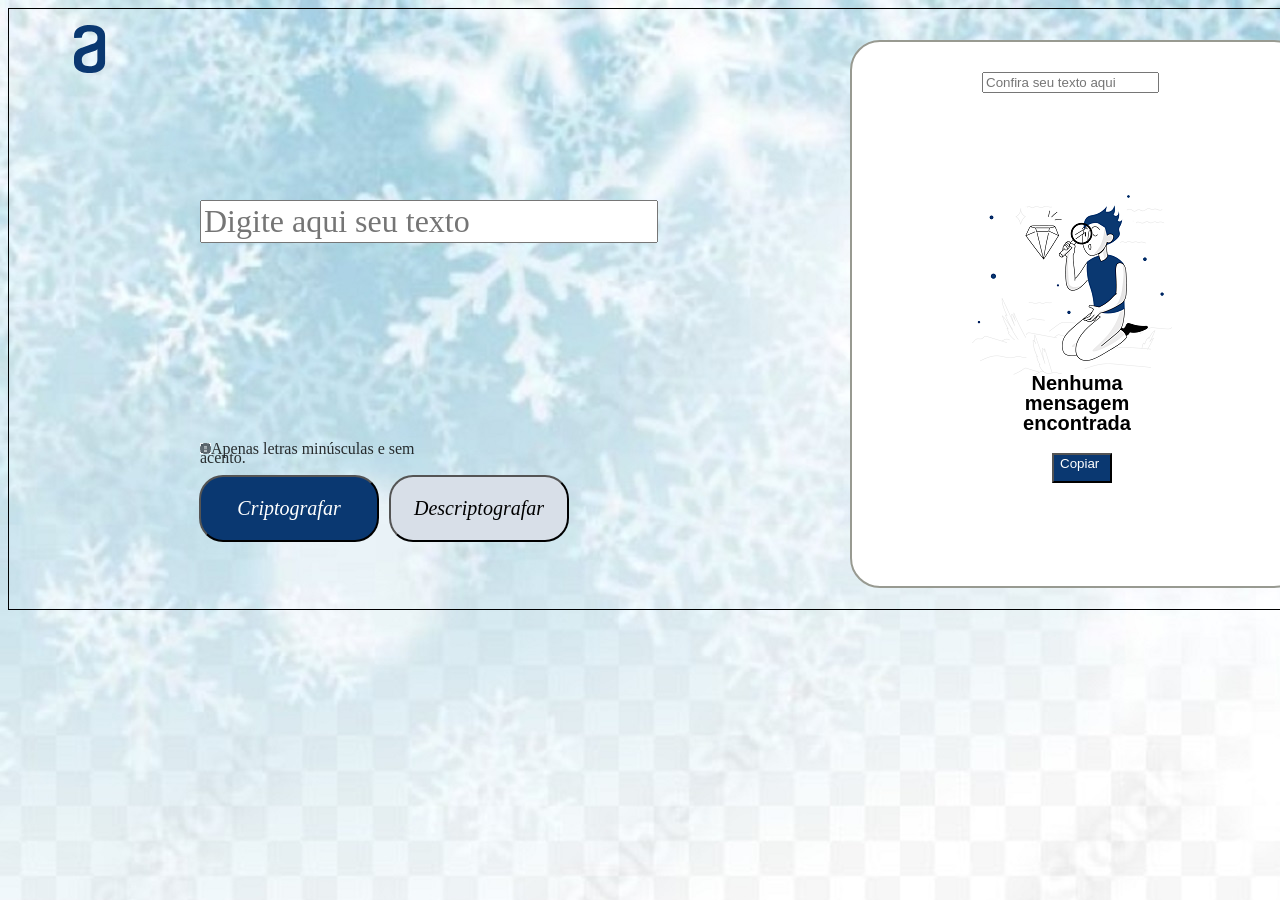
==== index.html @ 52ae074c "Commit para arrumar pastas, deixando html e style na raiz" ====
<!DOCTYPE html>
<html lang="en">

<head>
    <meta charset="UTF-8">
    <meta http-equiv="X-UA-Compatible" content="IE=edge">
    <meta name="viewport" content="width=device-width, initial-scale=1.0">
    <title>Decodificador de Texto</title>

    <link rel="stylesheet" href="style.css">
</head>

<body>
    <main>
        <div class="logo">
            <img src="/images/Logo.svg" alt="logo">

        </div>

        <div class="texto_entrada">
            <input class="texto1" type="text" name="entrada" placeholder="Digite aqui seu texto">


            <p class="alerta" id"alerta">Apenas letras minúsculas e sem acento.</p>
        </div>

        <ul class="botoes">
            <li class="botao_criptografar">
                <input class="criptografar" type="button" value="Criptografar" onclick=" ">
            </li>
            <li class="botao_descriptografar">
                <input class="descriptografar" type="button" value="Descriptografar" onclick=" ">
            </li>
        </ul>

    </main>
    <div class="retangulo">

        <div class="texto_saida">
            <input type="text" name="texto_saida" placeholder="Confira seu texto aqui">
        </div>

        <div class="desenho">
            <img src="/images/desenho_2x.png" alt="desenho">
        </div>

        <div class="valida_mensagem">
            <p class="valida.mensagem">Nenhuma mensagem encontrada</p>

            <button class="botao_copiar">Copiar</button>
        </div>


    </div>


</body>

</html>
---- style.css ----
body {
    background-image: url(/images/fundo_tela.jpg);
    border: 1px solid black;
    width: 1330px;
    height: 600px;
}

.logo {
    position: absolute;
    width: 16px;
    height: 18px;
    left: 30px;
    top: 25px;
}

.texto_entrada {
    position: absolute;
    left: 200px;
    top: 200px;
}

.texto1 {
    width: 450px;
    font-family: 'Times New Roman', Times, serif;
    font-style: normal;
    font-weight: 400;
    font-size: 32px;
}


.alerta {
    width: 250px;
    opacity: 80%;
    line-height: 8px;
    margin-top: 200px;

}

.alerta::before {
    content: url(/images/interrogacao.png);
}

li {
    list-style-type: none;
    display: flex;
    margin-top: 450px;
}

.botoes {
    display: flex;
}

.botoes li input {
    text-align: center;
    padding: 20px;
    width: 180px;
    border-radius: 24px;
}

.botao_criptografar .criptografar {
    background: #0A3871;
    margin-left: 150px;

   font-family: 'Times';
   font-size:20px;
   font-style: italic;
   color: white;
}

.botao_descriptografar .descriptografar {
    background: #D8DFE8;
    margin-left: 10px;
    font-family: 'Times';
    font-size:20px;
    font-style: italic;
}

.retangulo {
    position: absolute;
    background-color: white;
    border: 2px solid #989a91;
    border-radius: 30px;
    overflow: hidden;
    width: 450px;
    height: 544px;
    left: 850px;
    top: 40px;
}

.texto_saida {
    display: flex;
    margin-left: 130px;
    margin-top: 30px;
}

.desenho {
    position: absolute;
    left: center;
    top: 153px;
    left: 120px;
}

.valida_mensagem  p {
    display: flex;
    width: 200px;
    margin-left: 125px;
    margin-top: 280px;

   font-family:'Segoe UI', Tahoma, Geneva, Verdana, sans-serif;
   font-style: 300;
   font-weight: bold;
   font-size: 20px;
   line-height: 20px;
   text-align: center;
   
}

.valida_mensagem .botao_copiar {
    display: flex;
    margin-left: 200px;
    text-align:center;
    width: 60px;
    height: 30px;
    background: #0A3871;
    color: white;
}
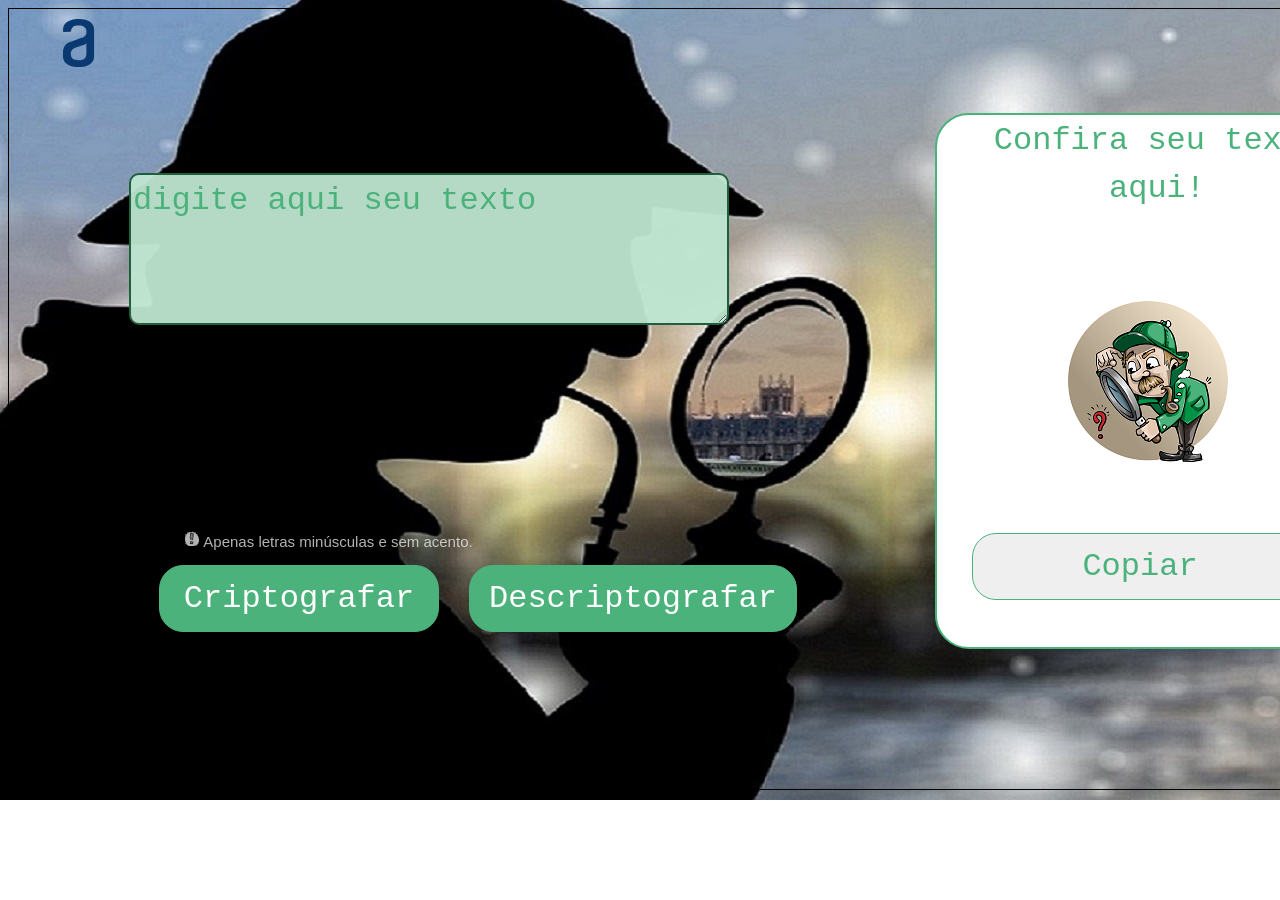
==== commit a956e97a: "melhorando o código" ====
--- a/index.html
+++ b/index.html
@@ -1,58 +1,58 @@
 <!DOCTYPE html>
-<html lang="en">
+<html lang="pt-br">
 
 <head>
     <meta charset="UTF-8">
     <meta http-equiv="X-UA-Compatible" content="IE=edge">
     <meta name="viewport" content="width=device-width, initial-scale=1.0">
+    <link rel="preconnect" href="https://fonts.googleapis.com">
+    <link rel="preconnect" href="https://fonts.gstatic.com" crossorigin>
+    <link rel="stylesheet" href="style.css">
+    <link rel="stylesheet" href="script.js">
+
     <title>Decodificador de Texto</title>
 
-    <link rel="stylesheet" href="style.css">
+
 </head>
 
 <body>
-    <main>
+    <header>
         <div class="logo">
             <img src="/images/Logo.svg" alt="logo">
 
         </div>
+    </header>
+    <main>
 
-        <div class="texto_entrada">
-            <input class="texto1" type="text" name="entrada" placeholder="Digite aqui seu texto">
+        <section>
+            <div class="textoInformado">
+                <textarea class="text-area" cols="30" rows="3" placeholder="Digite aqui seu texto"></textarea>
+            </div>
+            <div class="alerta">
+                <p> Apenas letras minúsculas e sem acento.</p>
+            </div>
+
+            <div class="botoes">
+
+                <button class="btnCriptografar" type="button">Criptografar</button>
 
 
-            <p class="alerta" id"alerta">Apenas letras minúsculas e sem acento.</p>
-        </div>
+                <button class="btnDescriptografar" type="button">Descriptografar</button>
 
-        <ul class="botoes">
-            <li class="botao_criptografar">
-                <input class="criptografar" type="button" value="Criptografar" onclick=" ">
-            </li>
-            <li class="botao_descriptografar">
-                <input class="descriptografar" type="button" value="Descriptografar" onclick=" ">
-            </li>
-        </ul>
+            </div>
+
+        </section>
+
+        <section>
+
+            <textarea class="mensagem" cols="20" rows="11" placeholder="Confira seu texto aqui!"></textarea>
+
+            <button class="btnCopiar" type="button">Copiar</button>
+
+        </section>
 
     </main>
-    <div class="retangulo">
-
-        <div class="texto_saida">
-            <input type="text" name="texto_saida" placeholder="Confira seu texto aqui">
-        </div>
-
-        <div class="desenho">
-            <img src="/images/desenho_2x.png" alt="desenho">
-        </div>
-
-        <div class="valida_mensagem">
-            <p class="valida.mensagem">Nenhuma mensagem encontrada</p>
-
-            <button class="botao_copiar">Copiar</button>
-        </div>
-
-
-    </div>
-
+    <script src="script.js"></script>
 
 </body>
 
--- a/style.css
+++ b/style.css
@@ -1,43 +1,148 @@
-body {
-    background-image: url(/images/fundo_tela.jpg);
-    border: 1px solid black;
-    width: 1330px;
-    height: 600px;
-}
-
-.logo {
-    position: absolute;
-    width: 16px;
-    height: 18px;
-    left: 30px;
-    top: 25px;
-}
-
-.texto_entrada {
-    position: absolute;
-    left: 200px;
-    top: 200px;
-}
-
-.texto1 {
-    width: 450px;
-    font-family: 'Times New Roman', Times, serif;
+* {
+    font-family: 'Fira Code', monospace;
     font-style: normal;
     font-weight: 400;
     font-size: 32px;
-}
-
-
-.alerta {
-    width: 250px;
-    opacity: 80%;
+    line-height: 150%;
+}
+
+body {
+    background-image: url(/images/fundo_tela.jpg);
+    background-repeat: no-repeat;
+    border: 1px solid black;
+    width: 1508px;
+    height: 780px;
+}
+
+.logo {
+    margin-left: 10px;
+    padding-top: 10px;
+    width: 2%;
+}
+
+main {
+    display: flex;
+    /* margin-bottom: 50px; */
+    margin-left: 120px;
+}
+
+.text-area {
+    background-color: #bfe7d2f1;
+    border: 2px solid #205f3e;
+    border-radius: 10px;
+    color: #4CB27C;
+    margin-top: 90px;
+    text-transform: lowercase;
+}
+
+::placeholder { color: #4CB27C;
+} .text-area:focus {
+    outline: none;
+}
+
+.mensagem {
+    background: white;
+    text-align: center;background-image: url(/images/desenho_2x.png);    
+    background-repeat: no-repeat;
+    background-position: center;
+    border: 2px solid #4CB27C;
+    border-radius: 34px;
+    color: #4CB27C;
+    margin-left: 138px;
+    margin-top: 30px;
+    padding-left: 20px;
+    position: fixed;
+} 
+
+.mensagem:focus {
+    outline: none;
+}
+
+.botoes {
+    display: flex;
+    margin-top: 18px;
+}
+
+.btnCriptografar {
+    background: #4CB27C;
+    border: 1px solid #4CB27C;
+    border-radius: 24px;
+    color: white;
+    cursor: pointer;
+    height: 67px;
+    margin-left: 30px;
+    width: 280px;
+}
+
+.btnDescriptografar {
+    background: #4CB27C;
+    border: 1px solid #4CB27C;
+    border-radius: 24px;
+    color: white;
+    cursor: pointer;
+    height: 67px;
+    margin-left: 30px;
+    width: 328px;
+}
+
+.btn-encriptar {
+    background-color: #4CB27C;
+    border: 1px solid #4CB27C;
+    border-radius: 24px;
+    color: white;
+    cursor: pointer;
+    height: 67px;
+    width: 328px;
+}
+
+.btnCopiar {
+    position: relative;
+    border: 1px solid #4CB27C;
+    border-radius: 24px;
+    color: #4CB27C;
+    cursor: pointer;
+    height: 67px;
+    margin-left: 175px;
+    margin-top: 450px;
+    width: 336px;
+}
+
+.informacao {
+    color: #4CB27C;
+    font-size: 18px;
+}
+
+.alerta p {
+    color: white;
+    font-family: Arial, Helvetica, sans-serif;
+    font-size: 15px;
+    width: auto;
+    opacity: 70%;
     line-height: 8px;
-    margin-top: 200px;
-
-}
+    margin-top: 190px;
+    margin-left: 55px;
+}
+
+.alerta p::before {
+    content: url(/images/exclamacao.png);
+}
+
+/*
+.textoInformado {
+    position: absolute;
+    left: 200px;
+    top: 200px;
+}
+
+.texto-entrada {
+    width: 450px;
+}
+
+
+
 
 .alerta::before {
-    content: url(/images/interrogacao.png);
+    content: url(/images/exclamacao.png);
 }
 
 li {
@@ -57,22 +162,14 @@
     border-radius: 24px;
 }
 
-.botao_criptografar .criptografar {
-    background: #0A3871;
+.btnCriptografar .criptografar {
+    background: #4CB27C;
     margin-left: 150px;
-
-   font-family: 'Times';
-   font-size:20px;
-   font-style: italic;
-   color: white;
-}
-
-.botao_descriptografar .descriptografar {
+}
+
+.btnDescriptografar .descriptografar {
     background: #D8DFE8;
     margin-left: 10px;
-    font-family: 'Times';
-    font-size:20px;
-    font-style: italic;
 }
 
 .retangulo {
@@ -95,32 +192,16 @@
 
 .desenho {
     position: absolute;
-    left: center;
     top: 153px;
-    left: 120px;
-}
-
-.valida_mensagem  p {
-    display: flex;
-    width: 200px;
-    margin-left: 125px;
-    margin-top: 280px;
-
-   font-family:'Segoe UI', Tahoma, Geneva, Verdana, sans-serif;
-   font-style: 300;
-   font-weight: bold;
-   font-size: 20px;
-   line-height: 20px;
-   text-align: center;
-   
-}
-
-.valida_mensagem .botao_copiar {
-    display: flex;
+    left: 130px;
+}
+
+.valida_mensagem .btnCopiar {
+    position: absolute;
     margin-left: 200px;
-    text-align:center;
+    text-align: center;
     width: 60px;
     height: 30px;
-    background: #0A3871;
-    color: white;
-}+    background: #4CB27C;
+    color: white;
+} */
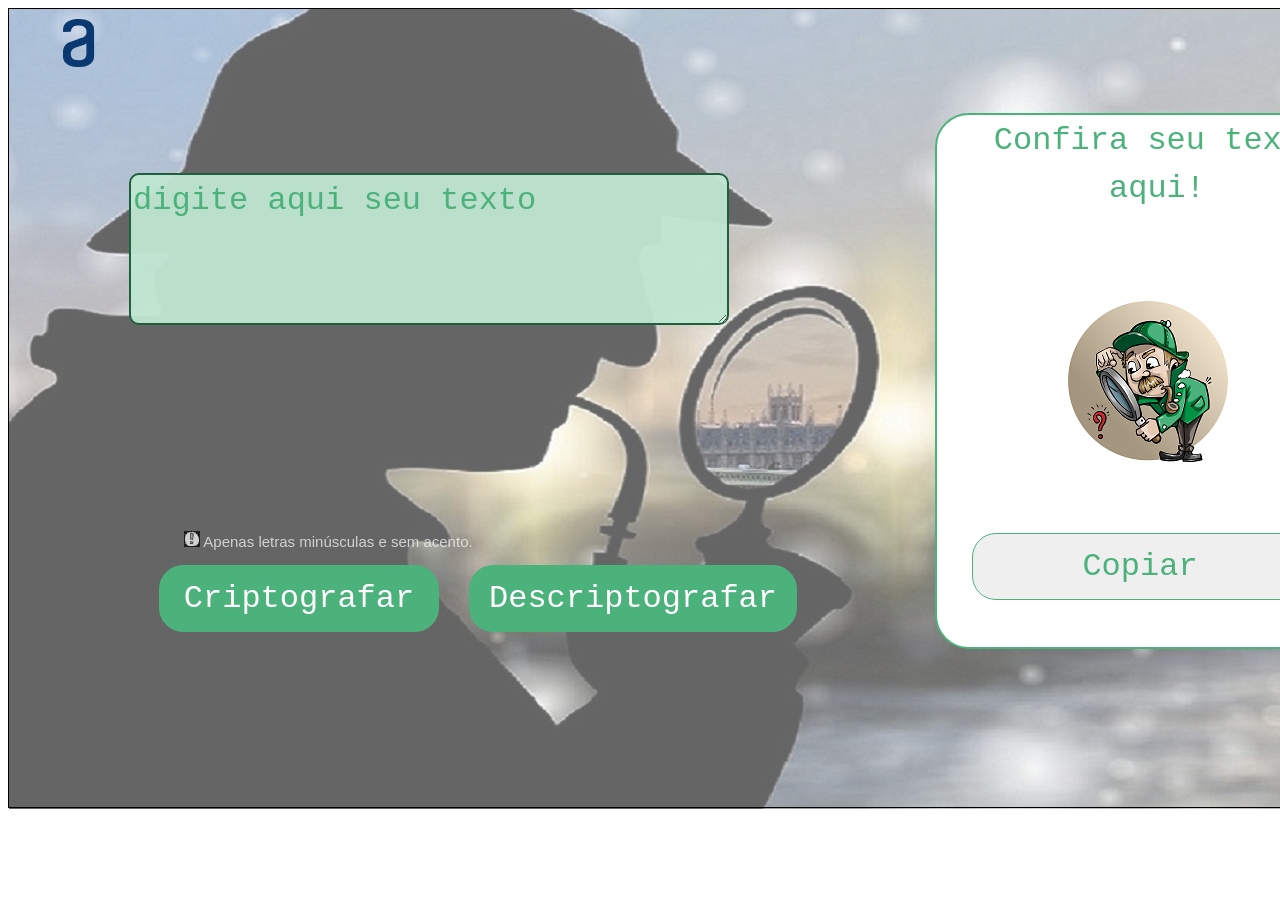
==== commit db03e670: "estilizando os botões" ====
--- a/index.html
+++ b/index.html
@@ -16,6 +16,11 @@
 </head>
 
 <body>
+
+    <div class="fundo-tela">
+        <img class="imagem-fundo" src="/images/fundo_tela.jpg" alt="fundo da tela detetive">
+    </div>
+    
     <header>
         <div class="logo">
             <img src="/images/Logo.svg" alt="logo">
@@ -25,7 +30,7 @@
     <main>
 
         <section>
-            <div class="textoInformado">
+            <div class="textArea">
                 <textarea class="text-area" cols="30" rows="3" placeholder="Digite aqui seu texto"></textarea>
             </div>
             <div class="alerta">
@@ -34,10 +39,10 @@
 
             <div class="botoes">
 
-                <button class="btnCriptografar" type="button">Criptografar</button>
+                <button class="btnEncriptar" onclick="btnEncriptar()" type="button">Criptografar</button>
 
 
-                <button class="btnDescriptografar" type="button">Descriptografar</button>
+                <button class="btnDescriptografar" onclick="btnDesencriptar()" type="button">Descriptografar</button>
 
             </div>
 
@@ -47,7 +52,7 @@
 
             <textarea class="mensagem" cols="20" rows="11" placeholder="Confira seu texto aqui!"></textarea>
 
-            <button class="btnCopiar" type="button">Copiar</button>
+            <button id="btnCopiar" class="btnCopiar" onclick="btnCopiar()" type="button">Copiar</button>
 
         </section>
 
--- a/style.css
+++ b/style.css
@@ -7,11 +7,17 @@
 }
 
 body {
-    background-image: url(/images/fundo_tela.jpg);
-    background-repeat: no-repeat;
     border: 1px solid black;
-    width: 1508px;
-    height: 780px;
+    width: 1526px;
+    height: 798px;
+}
+
+.fundo-tela {
+    position: absolute;
+    z-index: -1;
+    overflow: hidden;
+    opacity: 0.6;
+    display: flex;
 }
 
 .logo {
@@ -63,7 +69,7 @@
     margin-top: 18px;
 }
 
-.btnCriptografar {
+.btnEncriptar {
     background: #4CB27C;
     border: 1px solid #4CB27C;
     border-radius: 24px;
@@ -72,6 +78,12 @@
     height: 67px;
     margin-left: 30px;
     width: 280px;
+    transition: 0.2s;
+}
+
+.btnEncriptar:hover {
+    background-color: #205f3e;
+    transform: scale(1.1);
 }
 
 .btnDescriptografar {
@@ -83,6 +95,12 @@
     height: 67px;
     margin-left: 30px;
     width: 328px;
+    transition: 0.2s;
+}
+
+.btnDescriptografar:hover {
+    background-color: #205f3e;
+    transform: scale(1.1);
 }
 
 .btn-encriptar {
@@ -105,6 +123,11 @@
     margin-left: 175px;
     margin-top: 450px;
     width: 336px;
+    transition: 0.2s all ease-in-out;
+}
+
+.btnCopiar:hover {
+    background-color: #205f3e;
 }
 
 .informacao {
@@ -128,7 +151,7 @@
 }
 
 /*
-.textoInformado {
+.textArea {
     position: absolute;
     left: 200px;
     top: 200px;
@@ -162,7 +185,7 @@
     border-radius: 24px;
 }
 
-.btnCriptografar .criptografar {
+.btnEncriptar .criptografar {
     background: #4CB27C;
     margin-left: 150px;
 }
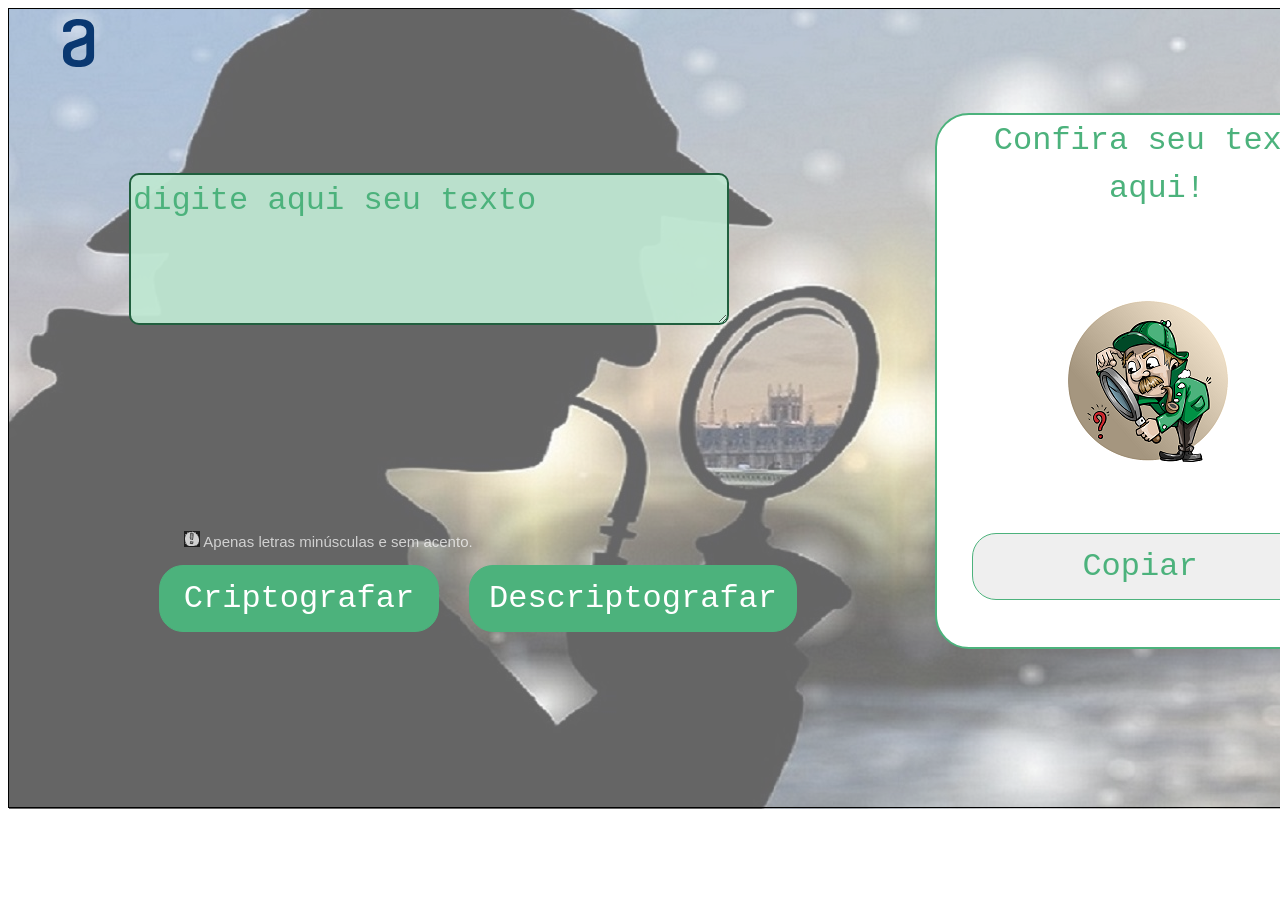
==== commit 7a808e2e: "corrigindo a foto de fundo" ====
--- a/index.html
+++ b/index.html
@@ -18,7 +18,7 @@
 <body>
 
     <div class="fundo-tela">
-        <img class="imagem-fundo" src="/images/fundo_tela.jpg" alt="fundo da tela detetive">
+        <img class="imagem-fundo" src="./images/fundo_tela.jpg" alt="fundo da tela detetive">
     </div>
     
     <header>
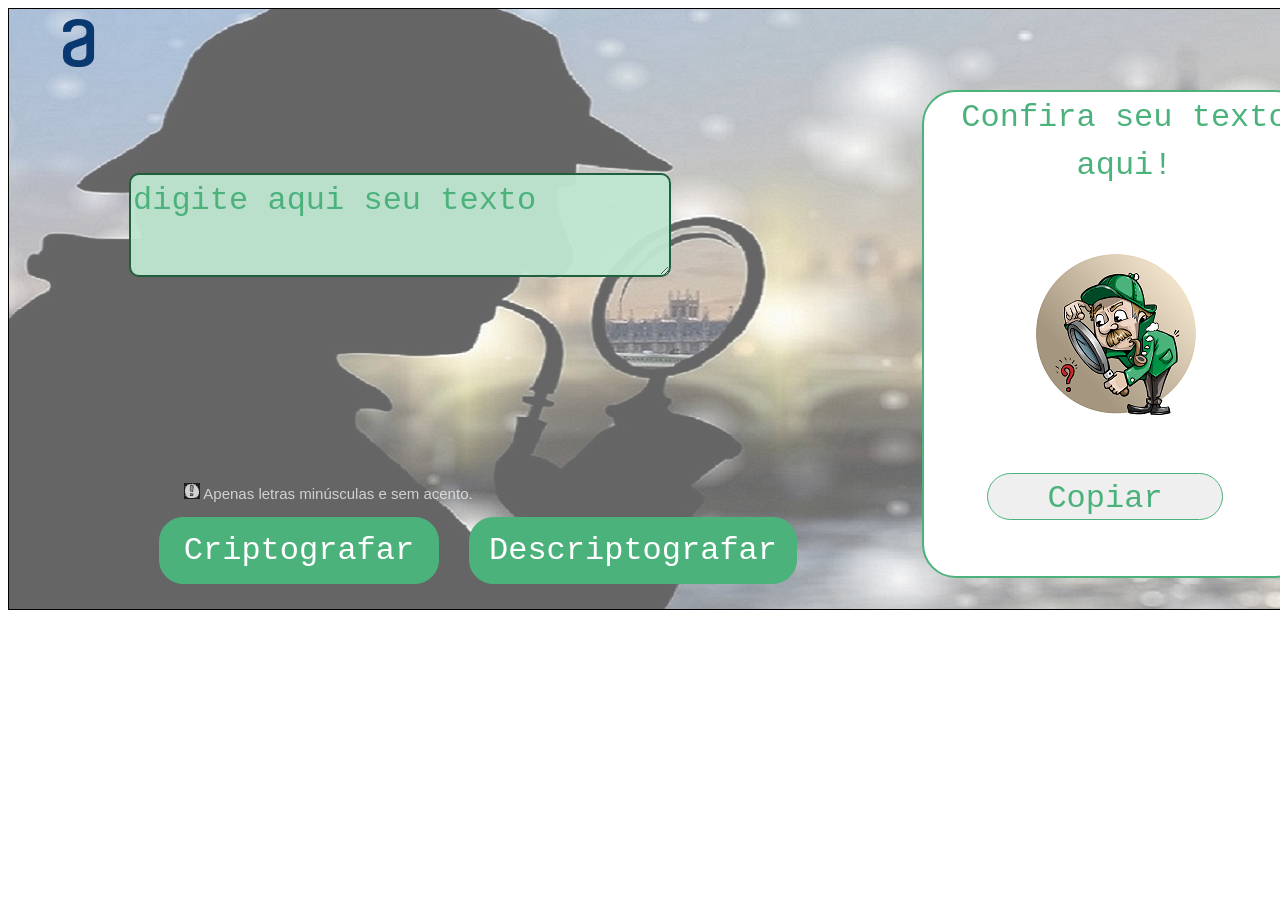
==== commit bf4b1550: "Arrumei as imagens que não estavam aparecendo" ====
--- a/index.html
+++ b/index.html
@@ -6,12 +6,12 @@
     <meta http-equiv="X-UA-Compatible" content="IE=edge">
     <meta name="viewport" content="width=device-width, initial-scale=1.0">
     <link rel="preconnect" href="https://fonts.googleapis.com">
+    <link rel="shortcut icon" href="images/logo-icon.ico" type="image/x-icon">
     <link rel="preconnect" href="https://fonts.gstatic.com" crossorigin>
     <link rel="stylesheet" href="style.css">
     <link rel="stylesheet" href="script.js">
 
     <title>Decodificador de Texto</title>
-
 
 </head>
 
@@ -23,7 +23,7 @@
     
     <header>
         <div class="logo">
-            <img src="/images/Logo.svg" alt="logo">
+            <img src="./images/Logo.svg" alt="logo">
 
         </div>
     </header>
@@ -31,7 +31,7 @@
 
         <section>
             <div class="textArea">
-                <textarea class="text-area" cols="30" rows="3" placeholder="Digite aqui seu texto"></textarea>
+                <textarea class="text-area" cols="27" rows="2" placeholder="Digite aqui seu texto"></textarea>
             </div>
             <div class="alerta">
                 <p> Apenas letras minúsculas e sem acento.</p>
@@ -50,7 +50,7 @@
 
         <section>
 
-            <textarea class="mensagem" cols="20" rows="11" placeholder="Confira seu texto aqui!"></textarea>
+            <textarea class="mensagem" cols="18" rows="10" placeholder="Confira seu texto aqui!"></textarea>
 
             <button id="btnCopiar" class="btnCopiar" onclick="btnCopiar()" type="button">Copiar</button>
 
--- a/style.css
+++ b/style.css
@@ -8,8 +8,8 @@
 
 body {
     border: 1px solid black;
-    width: 1526px;
-    height: 798px;
+    width: 1330px;
+    height: 600px;
 }
 
 .fundo-tela {
@@ -28,7 +28,7 @@
 
 main {
     display: flex;
-    /* margin-bottom: 50px; */
+    margin-bottom: 50px;
     margin-left: 120px;
 }
 
@@ -48,14 +48,15 @@
 
 .mensagem {
     background: white;
-    text-align: center;background-image: url(/images/desenho_2x.png);    
+    text-align: center;
+    background-image: url(./images/desenho_2x.png);    
     background-repeat: no-repeat;
     background-position: center;
     border: 2px solid #4CB27C;
     border-radius: 34px;
     color: #4CB27C;
-    margin-left: 138px;
-    margin-top: 30px;
+    margin-left: 125px;
+    margin-top: 7px;
     padding-left: 20px;
     position: fixed;
 } 
@@ -119,15 +120,16 @@
     border-radius: 24px;
     color: #4CB27C;
     cursor: pointer;
-    height: 67px;
-    margin-left: 175px;
-    margin-top: 450px;
-    width: 336px;
+    height: 47px;
+    margin-left: 190px;
+    margin-top: 390px;
+    width: 236px;
     transition: 0.2s all ease-in-out;
 }
 
 .btnCopiar:hover {
     background-color: #205f3e;
+    color: white;
 }
 
 .informacao {
@@ -147,84 +149,5 @@
 }
 
 .alerta p::before {
-    content: url(/images/exclamacao.png);
+    content: url(./images/exclamacao.png);
 }
-
-/*
-.textArea {
-    position: absolute;
-    left: 200px;
-    top: 200px;
-}
-
-.texto-entrada {
-    width: 450px;
-}
-
-
-
-
-.alerta::before {
-    content: url(/images/exclamacao.png);
-}
-
-li {
-    list-style-type: none;
-    display: flex;
-    margin-top: 450px;
-}
-
-.botoes {
-    display: flex;
-}
-
-.botoes li input {
-    text-align: center;
-    padding: 20px;
-    width: 180px;
-    border-radius: 24px;
-}
-
-.btnEncriptar .criptografar {
-    background: #4CB27C;
-    margin-left: 150px;
-}
-
-.btnDescriptografar .descriptografar {
-    background: #D8DFE8;
-    margin-left: 10px;
-}
-
-.retangulo {
-    position: absolute;
-    background-color: white;
-    border: 2px solid #989a91;
-    border-radius: 30px;
-    overflow: hidden;
-    width: 450px;
-    height: 544px;
-    left: 850px;
-    top: 40px;
-}
-
-.texto_saida {
-    display: flex;
-    margin-left: 130px;
-    margin-top: 30px;
-}
-
-.desenho {
-    position: absolute;
-    top: 153px;
-    left: 130px;
-}
-
-.valida_mensagem .btnCopiar {
-    position: absolute;
-    margin-left: 200px;
-    text-align: center;
-    width: 60px;
-    height: 30px;
-    background: #4CB27C;
-    color: white;
-} */
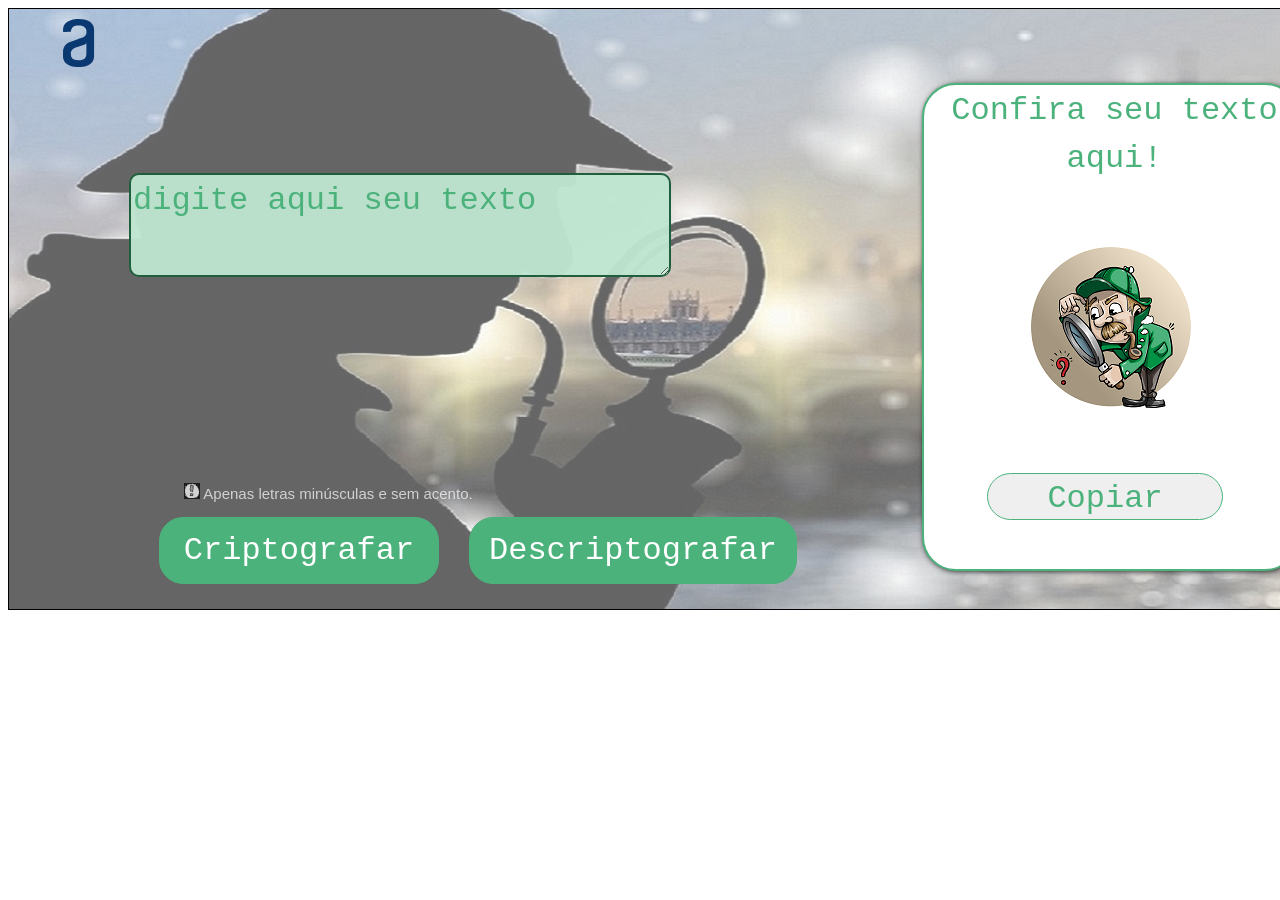
==== commit 815cd4f8: "acrescentando js no botão copiar" ====
--- a/index.html
+++ b/index.html
@@ -50,15 +50,15 @@
 
         <section>
 
-            <textarea class="mensagem" cols="18" rows="10" placeholder="Confira seu texto aqui!"></textarea>
+            <textarea id="textoCriptografado" class="mensagem" cols="18" rows="10" placeholder="Confira seu texto aqui!"></textarea>
 
-            <button id="btnCopiar" class="btnCopiar" onclick="btnCopiar()" type="button">Copiar</button>
+            <button id="btnCopiar" class="btnCopiar" onclick="copiar()" type="button">Copiar</button>
 
         </section>
 
     </main>
+    
     <script src="script.js"></script>
-
 </body>
 
 </html>
--- a/style.css
+++ b/style.css
@@ -54,10 +54,10 @@
     background-position: center;
     border: 2px solid #4CB27C;
     border-radius: 34px;
+    box-shadow: 1px 1px 5px rgba(0, 0, 1, 0.692);
     color: #4CB27C;
     margin-left: 125px;
-    margin-top: 7px;
-    padding-left: 20px;
+    padding-left: 10px;
     position: fixed;
 } 
 
